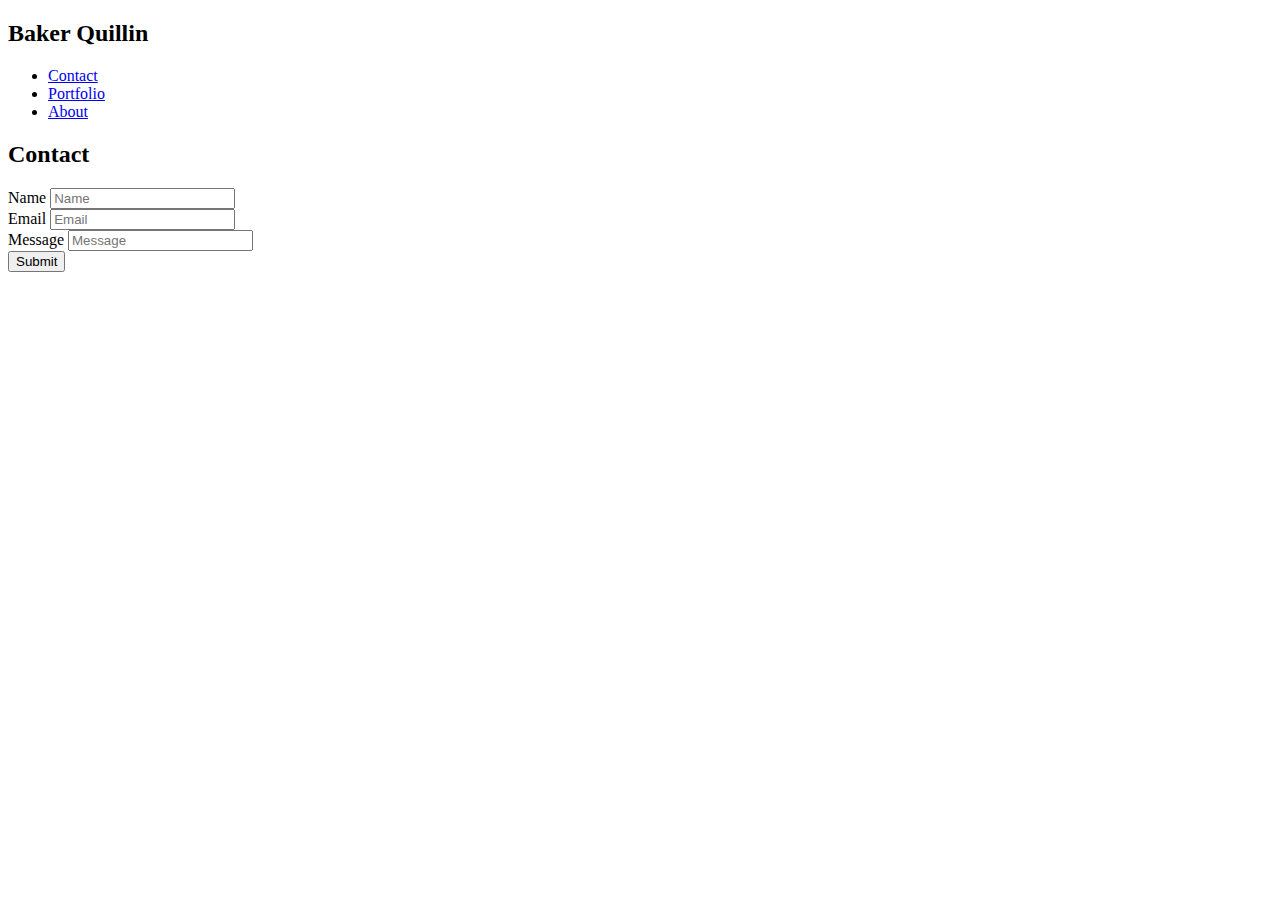
==== index.html @ 0281b912 "tried out style didn't like it probably going to remove it, started on the homework for Thursday. Wo" ====
<!DOCTYPE html>
<html>
    <head><title>Contact Page</title>
        <link rel="stylesheet" href="https://cdn.jsdelivr.net/npm/bootstrap@4.5.3/dist/css/bootstrap.min.css" integrity="sha384-TX8t27EcRE3e/ihU7zmQxVncDAy5uIKz4rEkgIXeMed4M0jlfIDPvg6uqKI2xXr2" crossorigin="anonymous">
       
    </head>
     <nav class="navbar navbar-light bg-light">
        <h2>Baker Quillin</h2>  <!--H1 Tag is too large-->
        <ul class="nav justify-content-end">
            <li class="nav-item">
              <a class="nav-link active" href="contact.html">Contact</a>
            </li>
            <li class="nav-item">
              <a class="nav-link" href="portfolio.html">Portfolio</a>
            </li>
            <li class="nav-item">
              <a class="nav-link" href="index.html">About</a>
            </li>
            
          </ul>
          </nav>

          <body>
            
     

        <div class="container">
            <div class="row">
            <h2>Contact</h2>
            </div>
            <div class="row">
                <div class="col-md-5">
            <form>
                <div class="form-group">
                  <label for="formGroupExampleInput">Name</label>
                  <input type="text" class="form-control" id="formGroupExampleInput" placeholder="Name">
                </div>
                <div class="form-group">
                  <label for="formGroupExampleInput2">Email</label>
                  <input type="text" class="form-control" id="formGroupExampleInput2" placeholder="Email">
                </div>
                <div class="form-group">
                    <label for="formGroupExampleInput2">Message</label>
                    <input type="text" class="form-control" id="formGroupExampleInput2" placeholder="Message">
                  </div>
              </form>
              <button type="button" class="btn btn-primary">Submit</button>
        </div>
        </div>
        </div>
    </div>
</body>






</html>
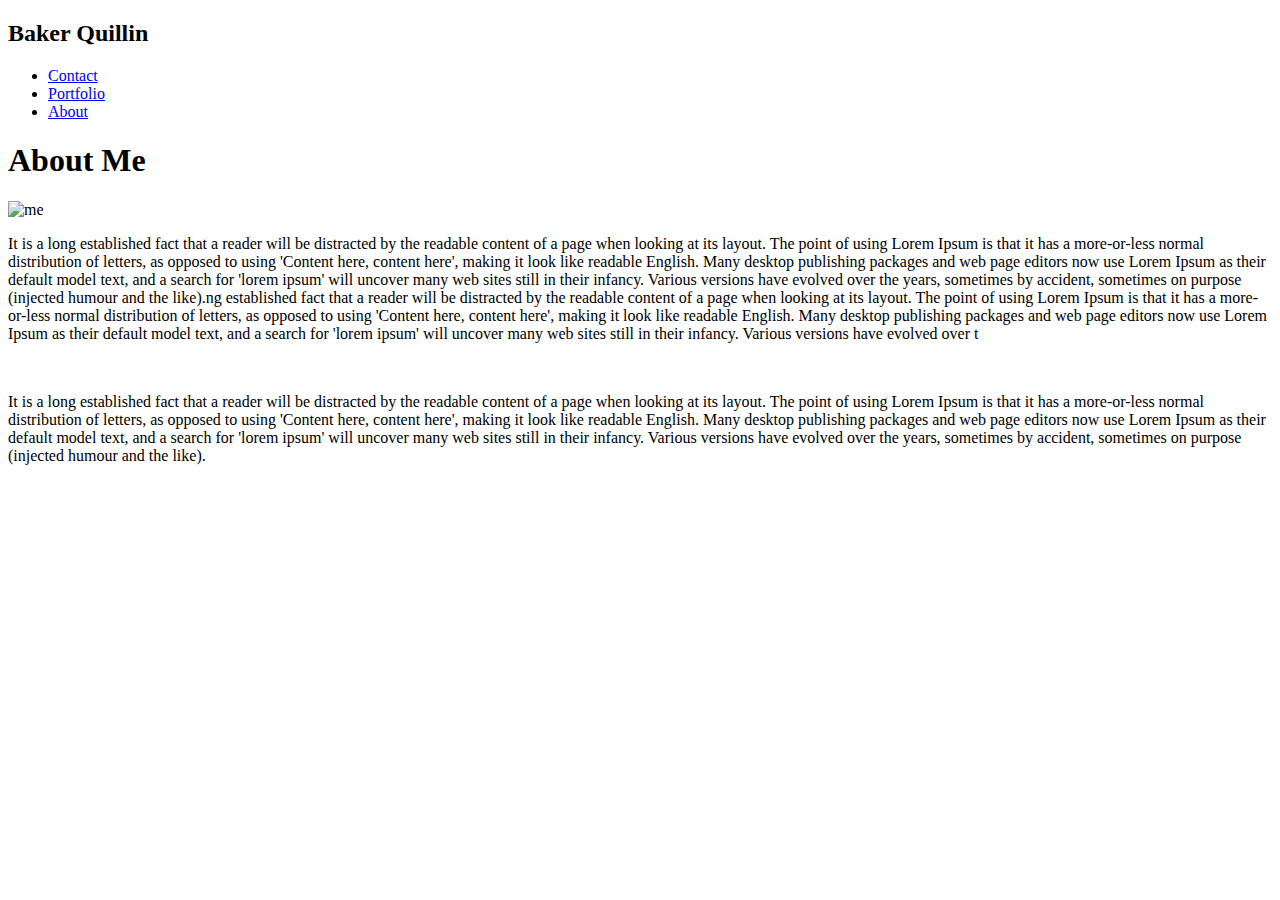
==== commit 9014efd1: "working on sizing for smaller screens" ====
--- a/index.html
+++ b/index.html
@@ -2,54 +2,63 @@
 <html>
     <head><title>Contact Page</title>
         <link rel="stylesheet" href="https://cdn.jsdelivr.net/npm/bootstrap@4.5.3/dist/css/bootstrap.min.css" integrity="sha384-TX8t27EcRE3e/ihU7zmQxVncDAy5uIKz4rEkgIXeMed4M0jlfIDPvg6uqKI2xXr2" crossorigin="anonymous">
-       
+        <meta name="viewport" content="width=device-width, initial-scale=1.0">
     </head>
      <nav class="navbar navbar-light bg-light">
         <h2>Baker Quillin</h2>  <!--H1 Tag is too large-->
         <ul class="nav justify-content-end">
             <li class="nav-item">
-              <a class="nav-link active" href="contact.html">Contact</a>
+              <a class="nav-link active" href="index.html">Contact</a>
             </li>
             <li class="nav-item">
               <a class="nav-link" href="portfolio.html">Portfolio</a>
             </li>
             <li class="nav-item">
-              <a class="nav-link" href="index.html">About</a>
+              <a class="nav-link" href="contact.html">About</a>
             </li>
             
           </ul>
           </nav>
 
           <body>
-            
-     
+              <div class="container-fluid">
+                 <div class="row">
+                    <div class="col-md-7">
+                      <h1>About Me</h1>
+                    </div>
+                 </div>
+                    <div class="row">
+                        <div class="col-md-2">
+                            <img src="https://via.placeholder.com/250x250.png/09f/fff" alt="me" class="img-responsive fixpicture">   
+                        </div>
+                        <div class="col-md-4">
+                            <p>It is a long established fact that a reader will be distracted by the readable content of a page when looking at its layout. The point of using Lorem Ipsum is that it has a more-or-less normal distribution of letters, as opposed to using 'Content here, content here', making it look like readable English. Many desktop publishing packages and web page editors now use Lorem Ipsum as their default model text, and a search for 'lorem ipsum' will uncover many web sites still in their infancy. Various versions have evolved over the years, sometimes by accident, sometimes on purpose (injected humour and the like).ng established fact that a reader will be distracted by the readable content of a page when looking at its layout. The point of using Lorem Ipsum is that it has a more-or-less normal distribution of letters, as opposed to using 'Content here, content here', making it look like readable English. Many desktop publishing packages and web page editors now use Lorem Ipsum as their default model text, and a search for 'lorem ipsum' will uncover many web sites still in their infancy. Various versions have evolved over t</p>
+                      <br>
+                        </div>
+                    </div>
+                    <div class="row">
+                        <div class="col-md-4">
+                            <p>It is a long established fact that a reader will be distracted by the readable content of a page when looking at its layout. The point of using Lorem Ipsum is that it has a more-or-less normal distribution of letters, as opposed to using 'Content here, content here', making it look like readable English. Many desktop publishing packages and web page editors now use Lorem Ipsum as their default model text, and a search for 'lorem ipsum' will uncover many web sites still in their infancy. Various versions have evolved over the years, sometimes by accident, sometimes on purpose (injected humour and the like).</p>
+                        </div>
+                    </div>
+                    
+              
+            </div>
 
-        <div class="container">
-            <div class="row">
-            <h2>Contact</h2>
-            </div>
-            <div class="row">
-                <div class="col-md-5">
-            <form>
-                <div class="form-group">
-                  <label for="formGroupExampleInput">Name</label>
-                  <input type="text" class="form-control" id="formGroupExampleInput" placeholder="Name">
-                </div>
-                <div class="form-group">
-                  <label for="formGroupExampleInput2">Email</label>
-                  <input type="text" class="form-control" id="formGroupExampleInput2" placeholder="Email">
-                </div>
-                <div class="form-group">
-                    <label for="formGroupExampleInput2">Message</label>
-                    <input type="text" class="form-control" id="formGroupExampleInput2" placeholder="Message">
-                  </div>
-              </form>
-              <button type="button" class="btn btn-primary">Submit</button>
-        </div>
-        </div>
-        </div>
-    </div>
-</body>
+
+
+
+
+
+
+
+
+
+
+
+
+
+          </body>
 
 
 
